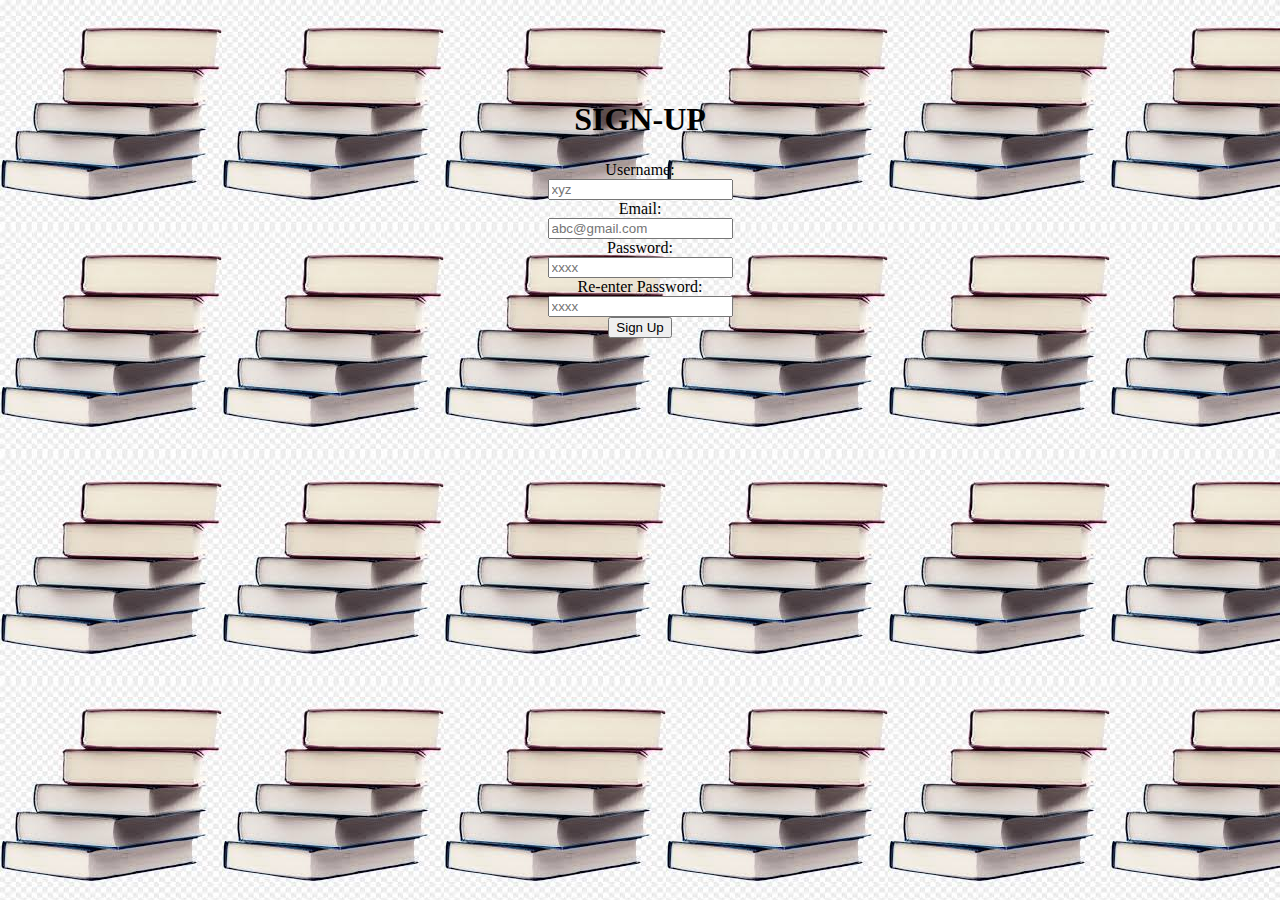
==== index.html @ a87195d3 "Rename reg.html to index.html" ====
<!DOCTYPE html>
<html lang ='en'>
<head>
	<meta charset="	UTF-8">
    <meta name="viewport" content="width=device-width, initial-scale=1">
	<title>registration page</title>
	<style type="text/css">
		body{  
			background-image: url('images.jpg');
			text-align: center;
		}
		.container{
			padding: 1px 1px 1px 1px;
		}
	</style>
	<script>
		 function execute(){
		 var inp1=getElementById('c').value;
         var inp2=getElementById('d').value;
              if(inp1!=inp2){
         	  document.getElementById("e").innerHTML = "**Password length must be atleast 8 characters";}
  
     }
	</script>
</head>
<body><br><br><br><br>
<h1 class="h_1">SIGN-UP</h1>
<div class="container">
	<form onsubmit="execute();">
		<div id="a">Username:</div>
		<input id="aa" type="text" placeholder="xyz">
		<div id="b">Email:</div>
		<input id="bb" type="email" placeholder="abc@gmail.com">
	    <div id="c">Password:</div>
		<input id="cc" type="Password" placeholder="xxxx">
		<div id="d">Re-enter Password:</div><div id="f"></div>
		<input id="dd" type="Password" placeholder="xxxx">
		<br>
		<input id="e" type="submit" value="Sign Up">
 	</form>
	</div>
</body>
</html>
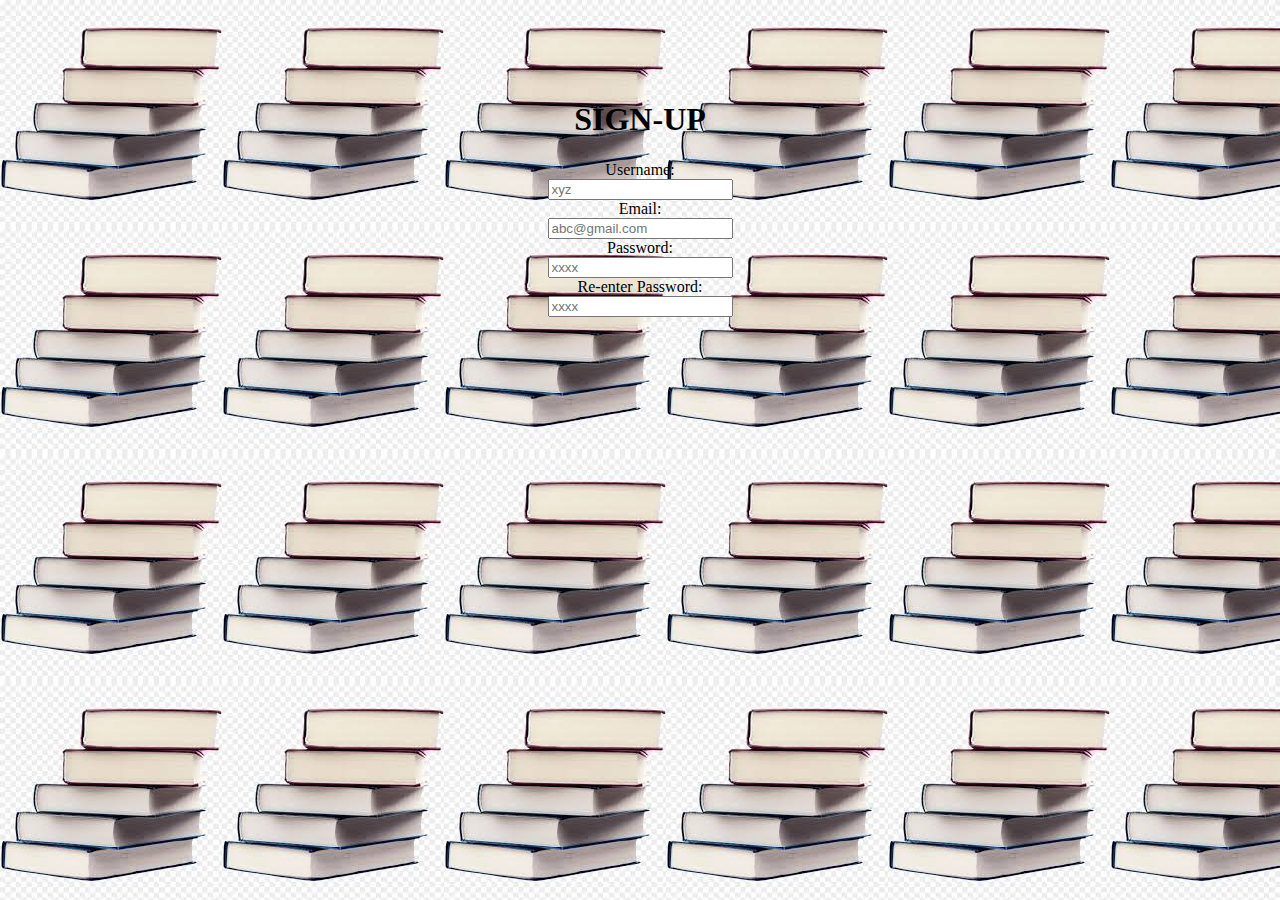
==== commit 92714ffa: "Update index.html" ====
--- a/index.html
+++ b/index.html
@@ -36,7 +36,7 @@
 		<div id="d">Re-enter Password:</div><div id="f"></div>
 		<input id="dd" type="Password" placeholder="xxxx">
 		<br>
-		<input id="e" type="submit" value="Sign Up">
+		<a href="main.html><input id="e" type="submit" value="Sign Up" onclick="registration succesfull"></a>
  	</form>
 	</div>
 </body>
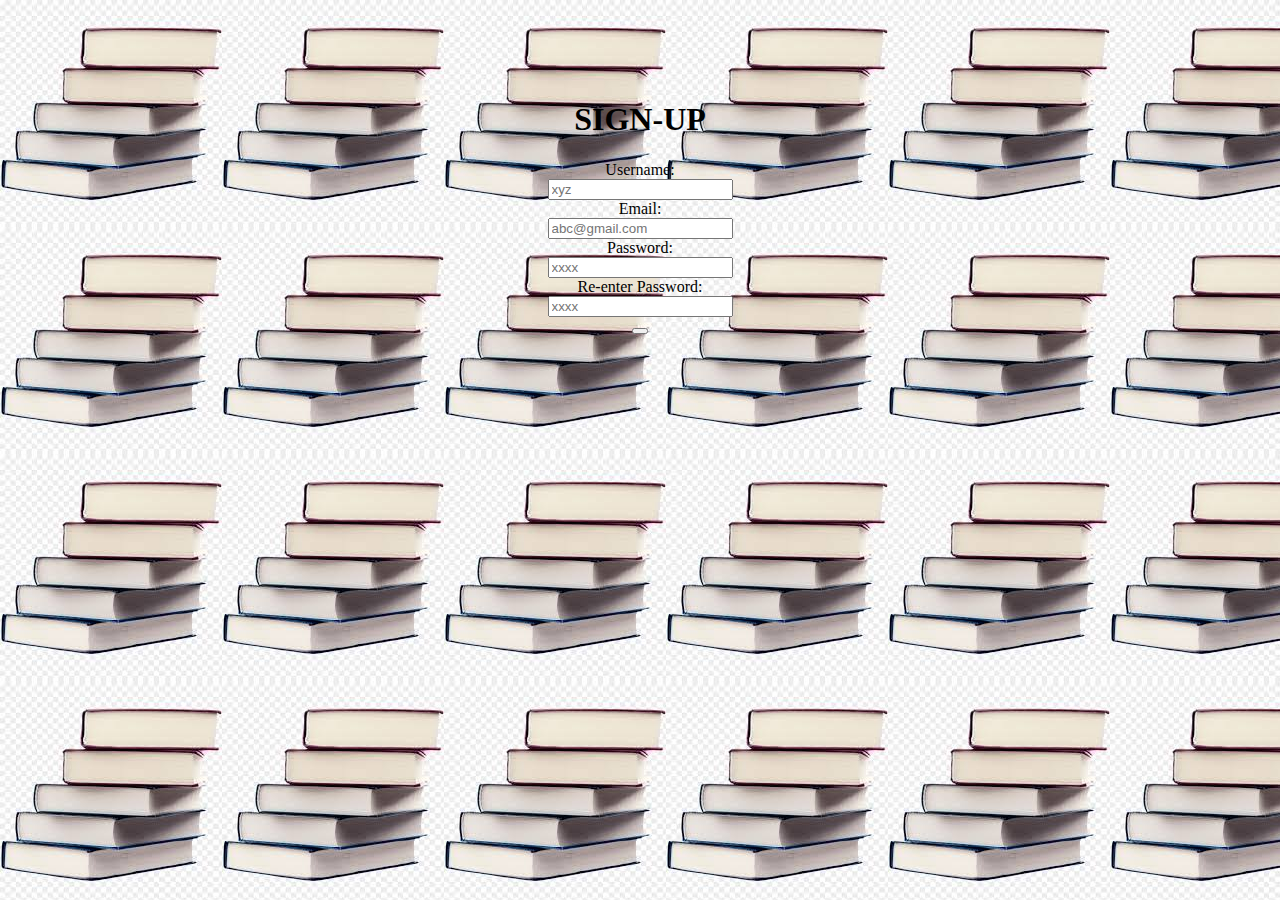
==== commit 98066a9c: "Update index.html" ====
--- a/index.html
+++ b/index.html
@@ -36,7 +36,7 @@
 		<div id="d">Re-enter Password:</div><div id="f"></div>
 		<input id="dd" type="Password" placeholder="xxxx">
 		<br>
-		<a href="main.html><input id="e" type="submit" value="Sign Up" onclick="registration succesfull"></a>
+		<a href="main.html"><button id="e" type="submit" value="Sign Up" onclick="registration succesfull"></button></a>
  	</form>
 	</div>
 </body>
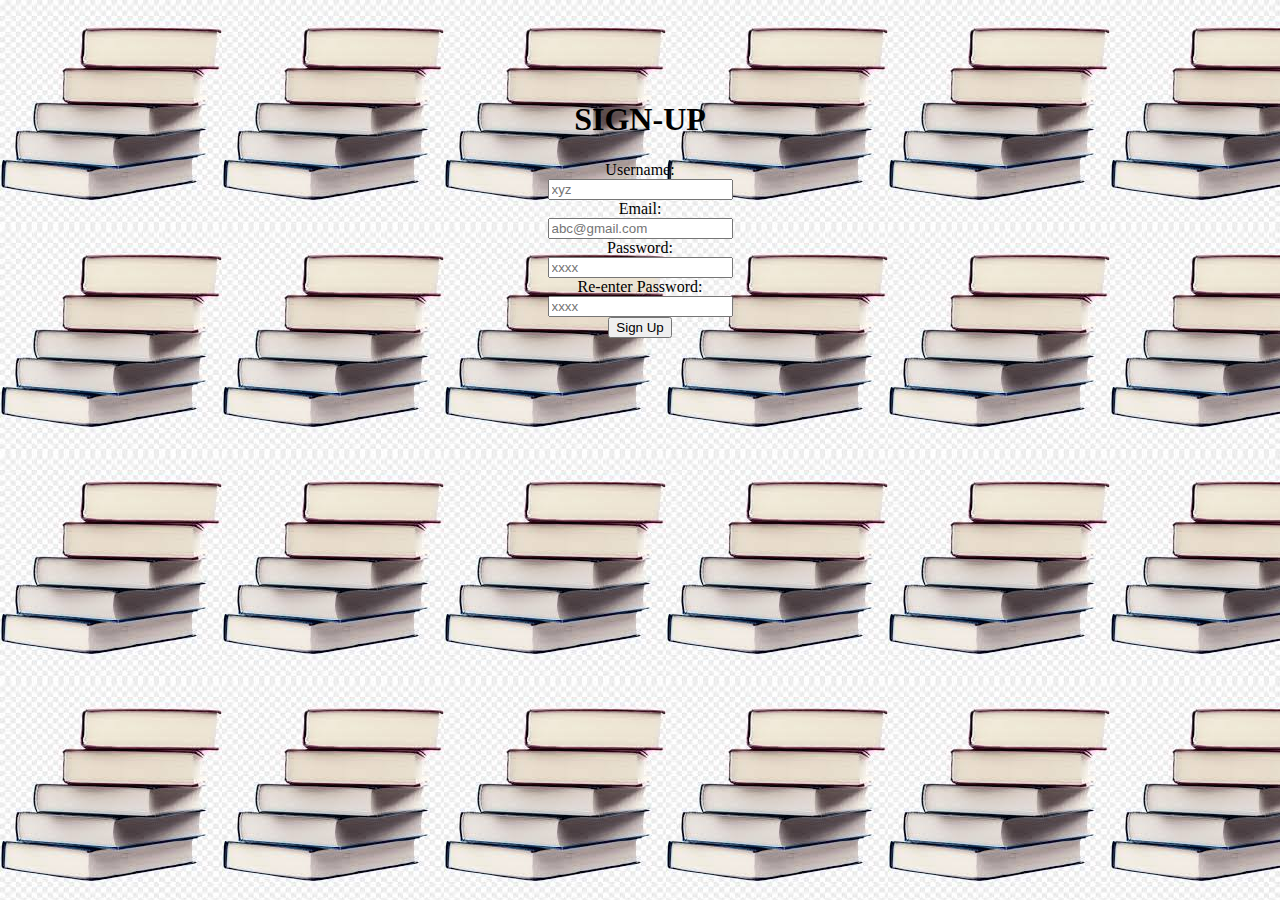
==== commit dc89b67e: "Update index.html" ====
--- a/index.html
+++ b/index.html
@@ -36,7 +36,7 @@
 		<div id="d">Re-enter Password:</div><div id="f"></div>
 		<input id="dd" type="Password" placeholder="xxxx">
 		<br>
-		<a href="main.html"><button id="e" type="submit" value="Sign Up" onclick="registration succesfull"></button></a>
+		<a href="main.html"><input id="e" type="submit" value="Sign Up" onclick="registration succesfull"></a>
  	</form>
 	</div>
 </body>
